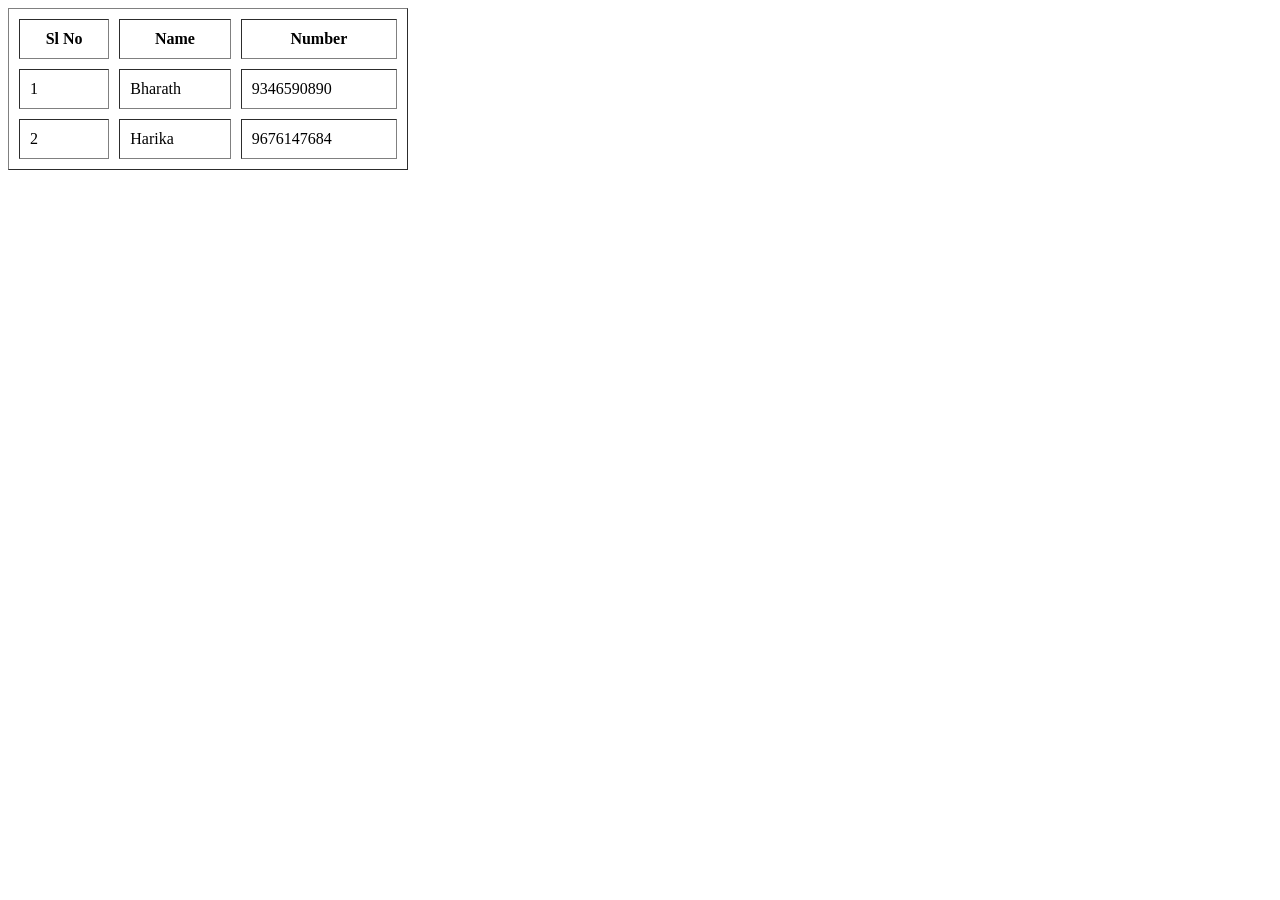
==== Day_5/table.html @ e343e749 "uploading table task" ====
<!DOCTYPE html>
<html lang="en">
<head>
    <meta charset="UTF-8">
    <meta name="viewport" content="width=device-width, initial-scale=1.0">
    <title>table</title>
    <style>
        /*table,th,td{
            border: 1px solid black;
            border-collapse: collapse;
        }*/
        table{
            height: 40px;
            width: 400px;
        }
    </style>
</head>
<body>
    <table border="1" cellpadding="10" cellspacing="10">
        <thead>
            <tr>
                <th>Sl No</th>
                <th>Name</th>
                <th>Number</th>
            </tr>
        </thead>
        <tbody>
            <tr>
                <td>1</td>
                <td>Bharath</td>
                <td>9346590890</td>
            </tr>
            <tr>
                <td>2</td>
                <td>Harika</td>
                <td>9676147684</td>
            </tr>
        </tbody>
    </table>
</body>
</html>
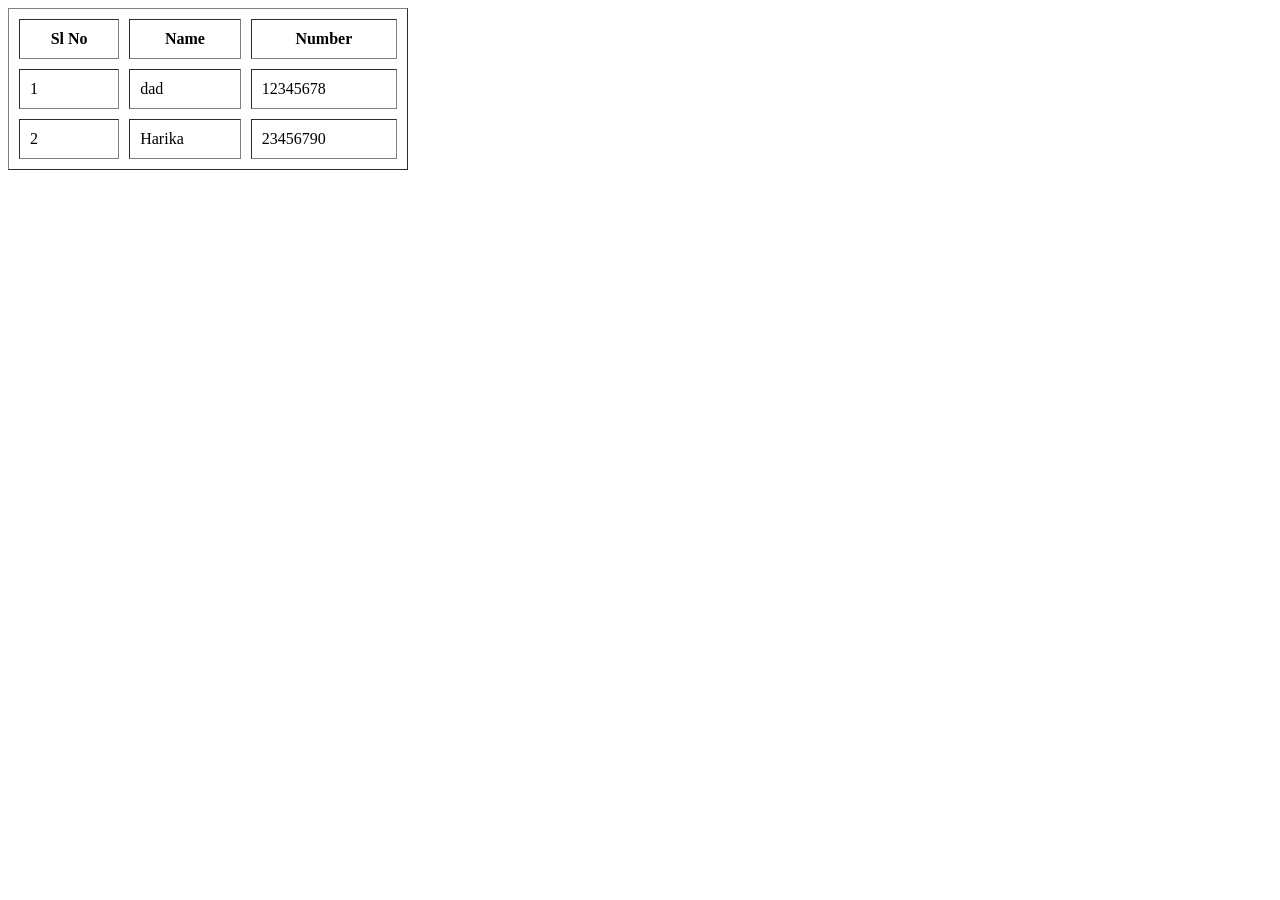
==== commit c1d416a5: "uploading table task" ====
--- a/Day_5/table.html
+++ b/Day_5/table.html
@@ -27,13 +27,13 @@
         <tbody>
             <tr>
                 <td>1</td>
-                <td>Bharath</td>
-                <td>9346590890</td>
+                <td>dad</td>
+                <td>12345678</td>
             </tr>
             <tr>
                 <td>2</td>
                 <td>Harika</td>
-                <td>9676147684</td>
+                <td>23456790</td>
             </tr>
         </tbody>
     </table>
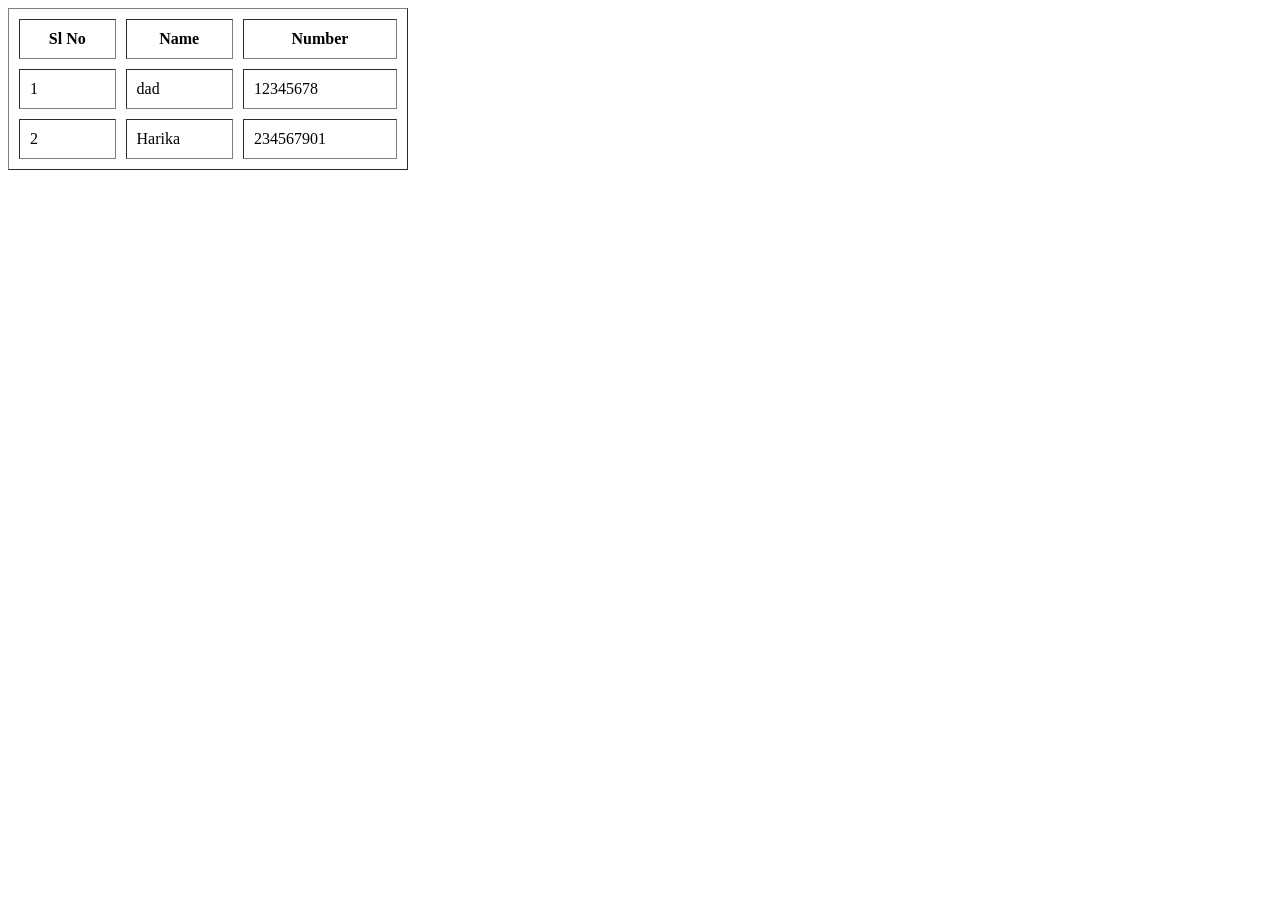
==== commit 01167cc4: "upload table task" ====
--- a/Day_5/table.html
+++ b/Day_5/table.html
@@ -33,7 +33,7 @@
             <tr>
                 <td>2</td>
                 <td>Harika</td>
-                <td>23456790</td>
+                <td>234567901</td>
             </tr>
         </tbody>
     </table>
